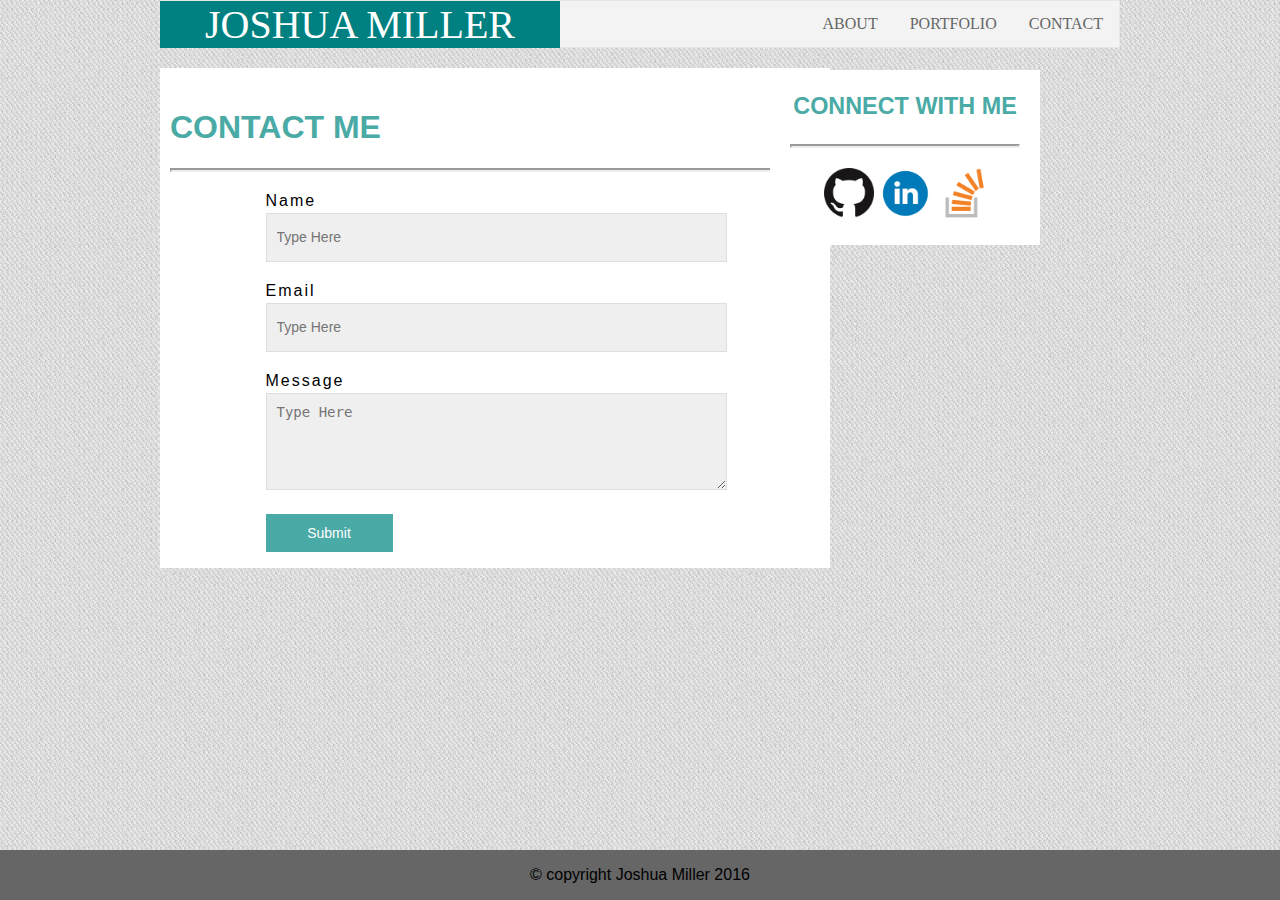
==== contact.html @ 25de3d7a "new commit" ====
<!DOCTYPE html>

<html>

<head>
	<title>Joshua Miller - Personal Portfolio</title>
	<link href="assets/css/style.css" rel="stylesheet" type="text/css" />
</head>

<body>

<header>	
	<p id="logo">JOSHUA MILLER</p>

	<ul>
		<li><a href="contact.html">CONTACT</a></li>
		<li><a href="portfolio.html">PORTFOLIO</a></li>
		<li><a href="index.html">ABOUT</a></li>
	</ul>	
</header>	

	<div class="about">
		<h1>CONTACT ME</h1>
		
		<hr>

<form>
        
    <label>Name</label>
    <input name="name" placeholder="Type Here">
            
    <label>Email</label>
    <input name="email" type="email" placeholder="Type Here">
            
    <label>Message</label>
    <textarea name="message" placeholder="Type Here"></textarea>
            
    <input id="submit" name="submit" type="submit" value="Submit">
        
</form>		


  </div>
	</div>
	
	<div class="connect">
		<h3>CONNECT WITH ME</h3>

<hr id="me">
		<img src="assets/images/github.png" alt="Github logo" height="50px" width="50px" />
		<img src="assets/images/linkedin.png" alt="linkedin logo" height="50px" width="50px"/>
		<img src="assets/images/stackoverflow.png" alt="stackoverflow logo" height="50px" width="50px"/>
	</div>
	
	<footer>
		<p>&copy copyright Joshua Miller 2016</p>
	</footer>			

</body>
</html>
---- assets/css/style.css ----
html{
	position:relative;
	min-height:100%;
}
body{
	background-color:gray;
	background-image:url("../images/background.png");
	background-repeat:repeat-x repeat-y;
	width:960px;
	margin:0 auto;
	font-family:'Arial','Helvetica Neue',Helvetica,sans-serif;


}
h1{
	color:#4aaaa5;
}
h3{
	color:#4aaaa5;
}


header{
	font-family:'Georgia',Times,'Times New Roman',serif;
	background-color:white;
	width:100%;
}

.about{
	width:650px;
	padding-left:10px;
	padding-right:10px;
	padding-top:20px;
	margin-top:20px;
	margin-bottom:100px;
	background-color:#fff;
	min-height:480px;
}
ul{
	list-style-type:none;
	margin:0;
	padding:0;
	overflow:hidden;
	border:1px solid #e7e7e7;
	background-color:#f3f3f3;
}
li{
	float:right;
}
li a{
	display:block;
	color:#666;
	text-align:right;
	padding:14px 16px;
	text-decoration:none;
}
.me{
	float:left;
	padding:0 5px 5px 5px;
}
#logo{
	background-color:teal;
	width:400px;
	color:white;
	text-align:center;
	font-size:40px;
	display:inline-block;
	position:absolute;
	margin-top:1px;
}
.connect{
	width:270px;
	height:175px;
	float:right;
	background-color:#fff;
	text-align:center;
	font-size:20px;
	position:absolute;
	right:240px;
	top:70px;



}
footer{
	position:absolute;
	left:0;
	bottom:0;
	height:50px;
	width:100%;
	text-align:center;
	background-color:#666666;

}

hr{
	display:block;
	margin-top:0;
	margin-bottom:20px;
	margin-left:auto;
	margin-right:auto;
	border-style:inset;
	border-width:2px;
}
#me{
	display:block;
	margin-top:0;
	margin-bottom:20px;
	margin-left:20px;
	margin-right:20px;
	border-style:inset;
	border-width:2px;
}

/*contact form*/
label {
    display:block;
    margin-top:20px;
    letter-spacing:2px;
}
/* Centre the page */
.body {
    display:block;
    margin:0 auto;
    width:576px;
}

/* Centre the form within the page */
form {
    margin:0 auto;
    width:459px;
}

/* Style the text boxes */
input, textarea {
	width:439px;
	height:27px;
	background:#efefef;
	border:1px solid #dedede;
	padding:10px;
	margin-top:3px;
	font-size:14px;
	color:#3a3a3a;
}

textarea {
	height:75px;
}
input:focus, textarea:focus {
    border:1px solid #97d6eb;
}
#submit {
	background-color:#4aaaa5;
    width:127px;
    height:38px;
    text-indent:0;
    border:none;
    margin-top:20px;
    cursor:pointer;
    color:#fff;
}

	#submit:hover {
	    opacity:.9;
	}
/*end contact form*/

#port{
	display:inline-block;

}
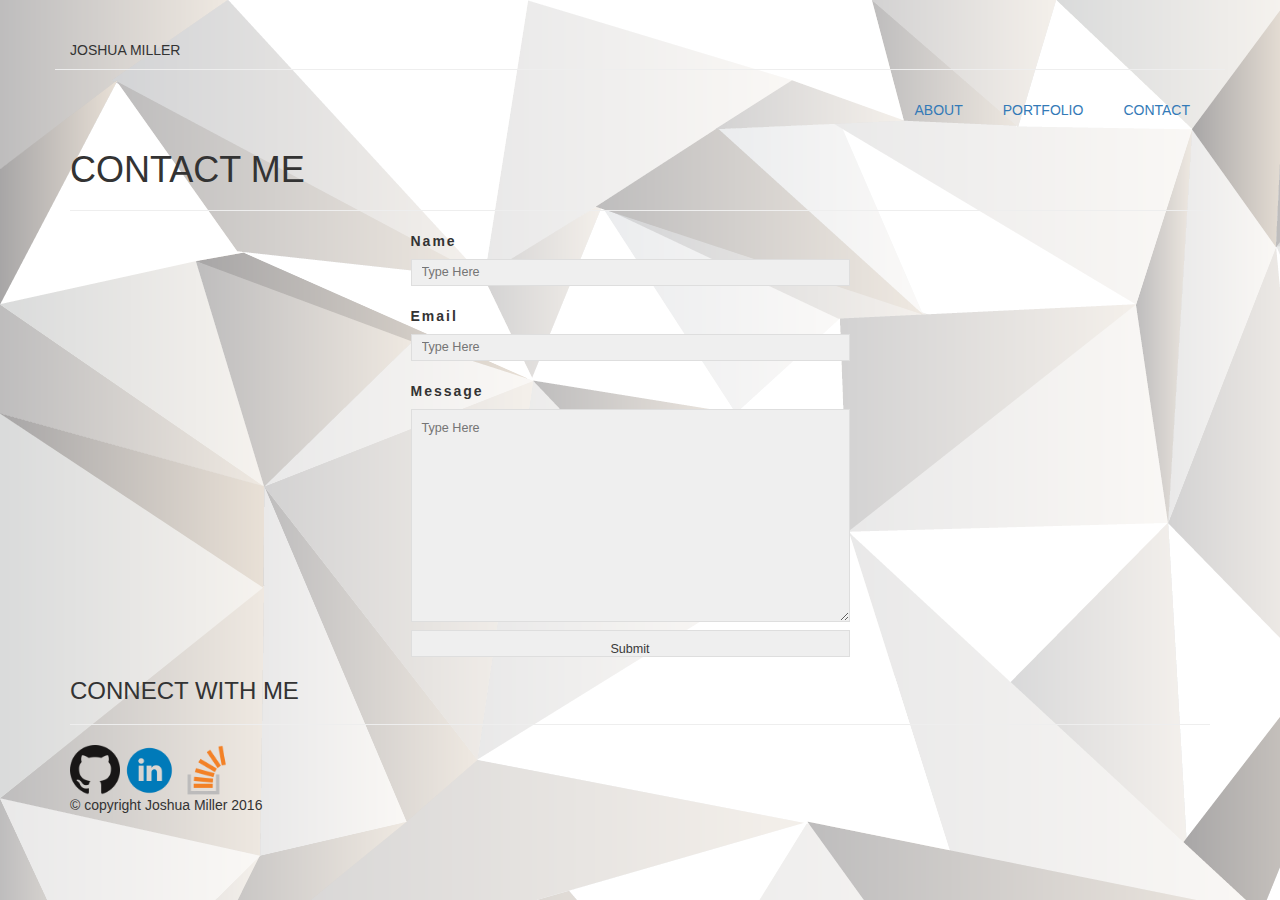
==== commit 1325ae06: "bio" ====
--- a/contact.html
+++ b/contact.html
@@ -4,46 +4,48 @@
 
 <head>
 	<title>Joshua Miller - Personal Portfolio</title>
-	<link href="assets/css/style.css" rel="stylesheet" type="text/css" />
+	<!-- <link href="assets/css/style.css" rel="stylesheet" type="text/css" /> -->
+	<link href="assets/css/bootstrap.css" rel="stylesheet" type="text/css" />
+
 </head>
 
 <body>
 
-<header>	
-	<p id="logo">JOSHUA MILLER</p>
+<header>
+	<p class="page-header container">JOSHUA MILLER</p>
 
-	<ul>
+	<ul class="list-inline container nav">
 		<li><a href="contact.html">CONTACT</a></li>
 		<li><a href="portfolio.html">PORTFOLIO</a></li>
 		<li><a href="index.html">ABOUT</a></li>
-	</ul>	
-</header>	
+	</ul>
+</header>
+<div class="box">
+	<div class="container">
+		<h1>CONTACT ME</h1>
 
-	<div class="about">
-		<h1>CONTACT ME</h1>
-		
 		<hr>
 
-<form>
-        
-    <label>Name</label>
-    <input name="name" placeholder="Type Here">
-            
-    <label>Email</label>
-    <input name="email" type="email" placeholder="Type Here">
-            
-    <label>Message</label>
-    <textarea name="message" placeholder="Type Here"></textarea>
-            
-    <input id="submit" name="submit" type="submit" value="Submit">
-        
-</form>		
+		<form>
+
+		    <label>Name</label>
+		    <input name="name" placeholder="Type Here">
+
+		    <label>Email</label>
+		    <input name="email" type="email" placeholder="Type Here">
+
+		    <label>Message</label>
+		    <textarea name="message" placeholder="Type Here"></textarea>
+
+		    <input id="submit" name="submit" type="submit" value="Submit">
+
+		</form>
 
 
   </div>
-	</div>
-	
-	<div class="connect">
+
+
+	<div class="connect container">
 		<h3>CONNECT WITH ME</h3>
 
 <hr id="me">
@@ -51,10 +53,11 @@
 		<img src="assets/images/linkedin.png" alt="linkedin logo" height="50px" width="50px"/>
 		<img src="assets/images/stackoverflow.png" alt="stackoverflow logo" height="50px" width="50px"/>
 	</div>
-	
-	<footer>
+</div>
+
+	<footer class="container">
 		<p>&copy copyright Joshua Miller 2016</p>
-	</footer>			
+	</footer>
 
 </body>
 </html>
--- a/assets/css/style.css
+++ b/assets/css/style.css
@@ -76,9 +76,8 @@
 	text-align:center;
 	font-size:20px;
 	position:absolute;
-	right:240px;
-	top:70px;
-
+	right:0;
+	bottom:535px;
 
 
 }
@@ -169,6 +168,6 @@
 	display:inline-block;
 
 }
-
-
-
+.box{
+	width:960px;
+}
